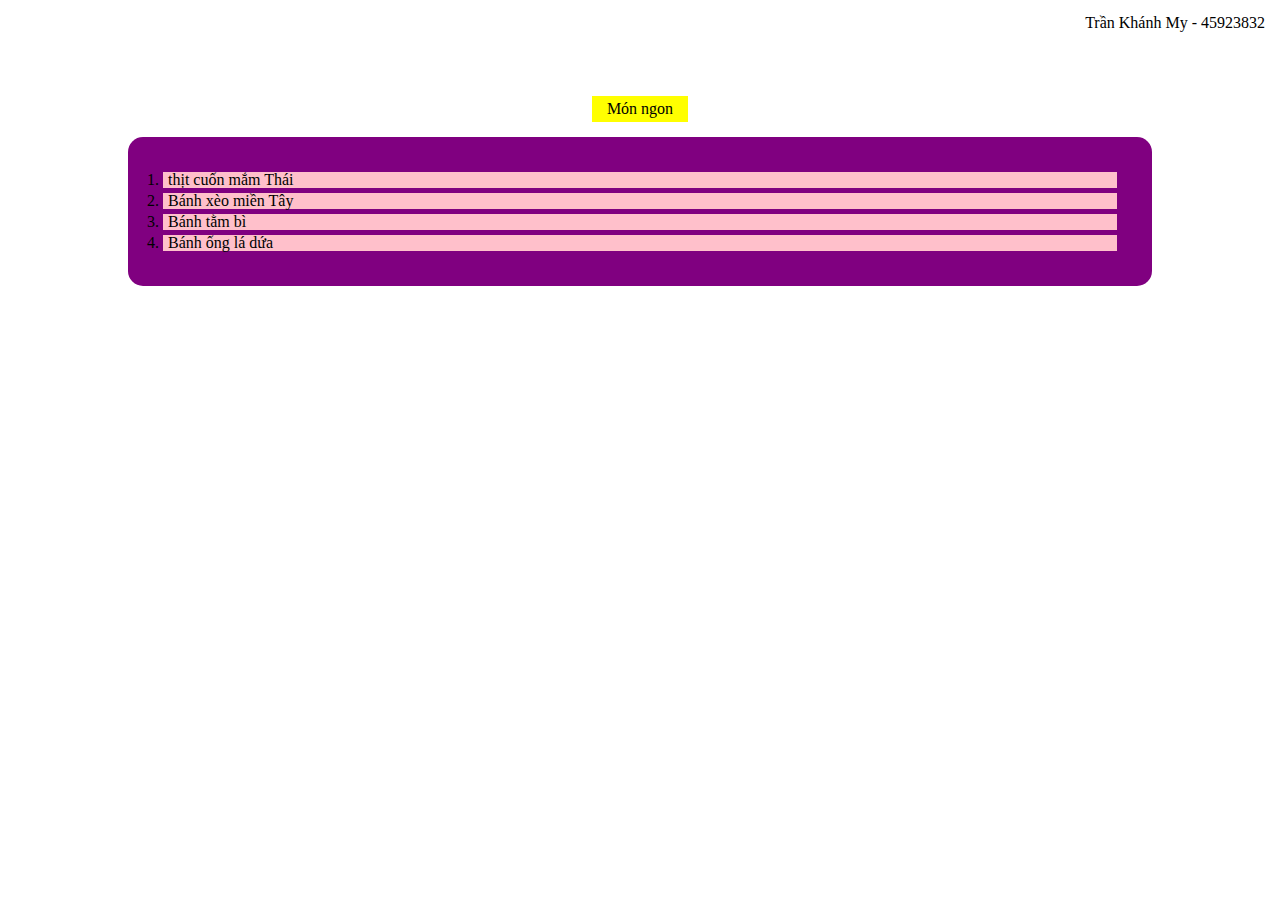
==== index.html @ eee4716b "first commit" ====
<!DOCTYPE html>
<html lang="en">
  <head>
    <meta charset="UTF-8" />
    <meta name="viewport" content="width=device-width, initial-scale=1.0" />
    <title>Document</title>
    <link rel="stylesheet" href="css/reset.css" />
    <link rel="stylesheet" href="css/style.css" />
  </head>
  <body>
    <div class="navbar">
      <span class="name">Trần Khánh My - 45923832</span>
    </div>
    <div class="container">
      <span class="title-menu">Món ngon</span>
      <ul>
        <li>thịt cuốn mắm Thái</li>
        <li>Bánh xèo miền Tây</li>
        <li>Bánh tằm bì</li>
        <li>Bánh ống lá dứa</li>
      </ul>
    </div>
  </body>
</html>
---- css/style.css ----
.container {
  margin-top: 50px;
  display: flex;
  justify-content: center;
  flex-direction: column;
  align-items: center;
  width: 100%;
}
.title-menu {
  background-color: yellow;
  padding: 5px 15px;
  margin-bottom: 15px;
}
ul {
  flex-direction: column;
  display: flex;
  justify-content: center;
  gap: 5px;
  background-color: purple;
  width: 80%;
  padding: 35px 35px;
  border-radius: 15px;
}
li {
  list-style-type: decimal;
  background-color: pink;
  padding-left: 5px;
}

.navbar {
  display: flex;
  justify-content: end;
  align-items: center;
  padding: 15px;
  background-image: url(https://images.unsplash.com/photo-1721332149274-586f2604884d?q=80&w=1936&auto=format&fit=crop&ixlib=rb-4.0.3&ixid=M3wxMjA3fDF8MHxwaG90by1wYWdlfHx8fGVufDB8fHx8fA%3D%3D);
}
.avatar {
  width: 50px;
  height: 50px;
}
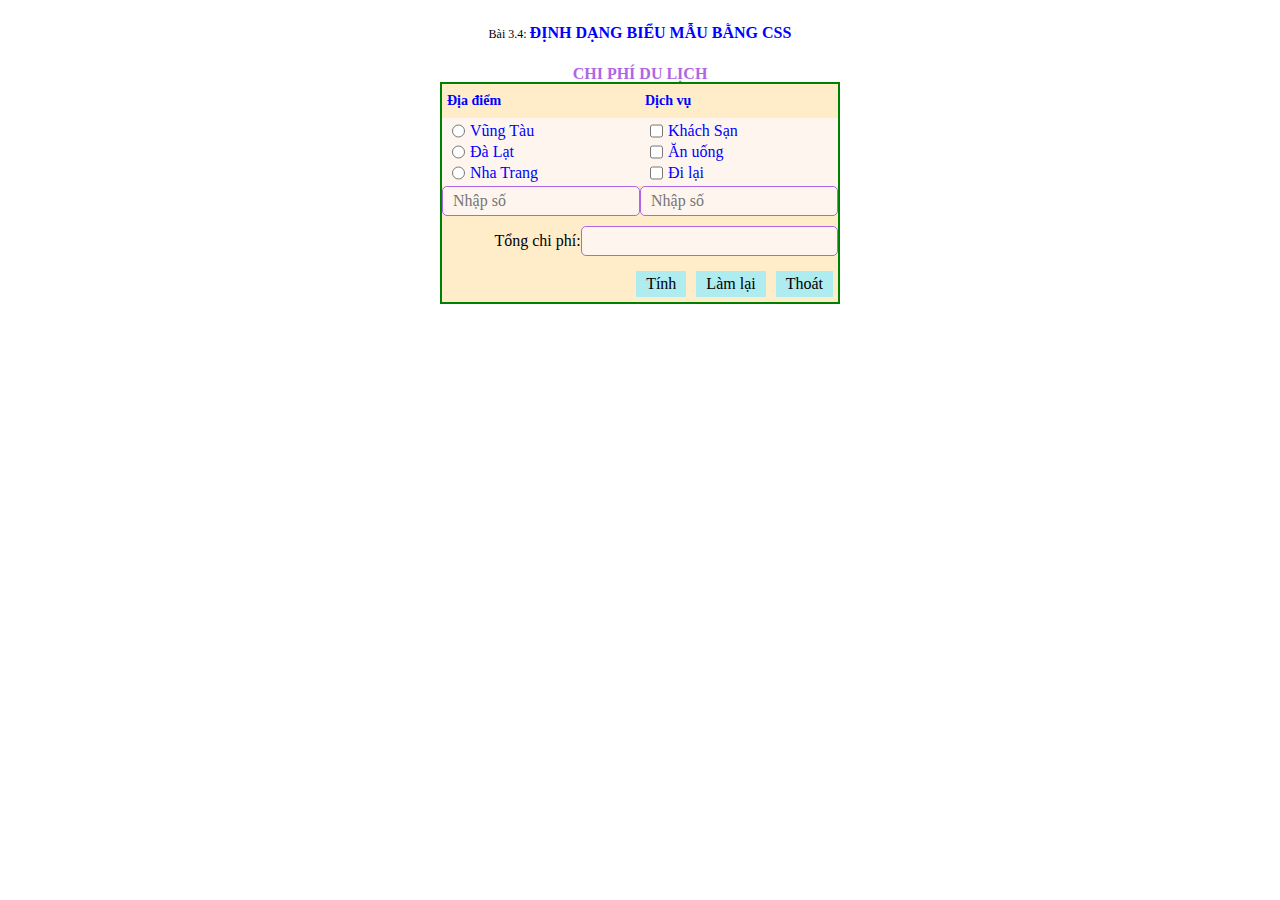
==== commit 26020cff: "baitapmyngu" ====
--- a/index.html
+++ b/index.html
@@ -8,17 +8,119 @@
     <link rel="stylesheet" href="css/style.css" />
   </head>
   <body>
-    <div class="navbar">
-      <span class="name">Trần Khánh My - 45923832</span>
+    <div class="example">
+      <div class="title">Bài 3.4: <span>ĐỊNH DẠNG BIỂU MẪU BẰNG CSS</span></div>
+      <div class="container">
+        <div class="table-name">CHI PHÍ DU LỊCH</div>
+        <div class="table-menu">
+          <div class="table-menu-selector">
+            <div class="menu-list">
+              <div class="menu-list-title">Địa điểm</div>
+              <div class="menu-list-item">
+                <div class="menu-item">
+                  <label>
+                    <input type="radio" name="menu-item-select" id="" /><span
+                      >Vũng Tàu</span
+                    >
+                  </label>
+                </div>
+                <div class="menu-item">
+                  <label>
+                    <input type="radio" name="menu-item-select" id="" /><span
+                      >Đà Lạt</span
+                    >
+                  </label>
+                </div>
+                <div class="menu-item">
+                  <label>
+                    <input type="radio" name="menu-item-select" id="" /><span
+                      >Nha Trang</span
+                    >
+                  </label>
+                </div>
+              </div>
+            </div>
+            <div class="menu-list">
+              <div class="menu-list-title">Dịch vụ</div>
+              <div class="menu-list-item">
+                <div class="menu-item">
+                  <label>
+                    <input
+                      type="checkbox"
+                      class="input-service"
+                      name="menu-item-select"
+                      id=""
+                    /><span>Khách Sạn</span>
+                  </label>
+                </div>
+                <div class="menu-item">
+                  <label>
+                    <input
+                      type="checkbox"
+                      class="input-service"
+                      name="menu-item-select"
+                      id=""
+                    /><span>Ăn uống</span>
+                  </label>
+                </div>
+                <div class="menu-item">
+                  <label>
+                    <input
+                      type="checkbox"
+                      class="input-service"
+                      name="menu-item-select"
+                      id=""
+                    /><span>Đi lại</span>
+                  </label>
+                </div>
+              </div>
+            </div>
+          </div>
+          <div class="menu-calculator">
+            <input class="inputNumber cost" placeholder="Nhập số" type="text" />
+            <input class="inputNumber cost" placeholder="Nhập số" type="text" />
+          </div>
+          <div class="total-cost">
+            <span>Tổng chi phí:</span>
+            <input type="text" id="total-cost" disabled class="inputNumber" />
+          </div>
+          <div class="action-table">
+            <button onclick="calcCost()">Tính</button>
+            <button onclick="resetNumber()">Làm lại</button>
+            <button>Thoát</button>
+          </div>
+        </div>
+      </div>
     </div>
-    <div class="container">
-      <span class="title-menu">Món ngon</span>
-      <ul>
-        <li>thịt cuốn mắm Thái</li>
-        <li>Bánh xèo miền Tây</li>
-        <li>Bánh tằm bì</li>
-        <li>Bánh ống lá dứa</li>
-      </ul>
-    </div>
+    <script>
+      document.querySelectorAll(".inputNumber").forEach((input) => {
+        input.addEventListener("keypress", (event) => validInput(event));
+        input.addEventListener("paste", (event) => checkPaste(event));
+      });
+      function checkPaste(event) {
+        const clipboard = (event.clipboardData || window.clipboardData).getData(
+          "text"
+        );
+        if (!/^\d+$/.test(clipboard)) {
+          event.preventDefault();
+        }
+      }
+      function validInput(event) {
+        if (/[^0-9]/.test(event.key)) {
+          event.preventDefault();
+        }
+      }
+      function calcCost() {
+        let cost = 0;
+        document
+          .querySelectorAll(".cost")
+          .forEach((e) => (cost += parseInt(e.value || 0)));
+        document.getElementById("total-cost").value = cost;
+      }
+      function resetNumber() {
+        document.querySelectorAll(".cost").forEach((e) => (e.value = null));
+        document.getElementById("total-cost").value = null;
+      }
+    </script>
   </body>
 </html>
--- a/css/style.css
+++ b/css/style.css
@@ -1,40 +1,89 @@
+.example {
+  /* background-color: #ffedc9; */
+}
+.title {
+  padding: 25px 0;
+  text-align: center;
+  font-size: 12px;
+}
+.title span {
+  font-size: 16px;
+  font-weight: 700;
+  color: blue;
+}
 .container {
-  margin-top: 50px;
   display: flex;
   justify-content: center;
-  flex-direction: column;
   align-items: center;
   width: 100%;
+  flex-direction: column;
 }
-.title-menu {
-  background-color: yellow;
-  padding: 5px 15px;
-  margin-bottom: 15px;
+.table-name {
+  color: #af66e4;
+  font-weight: 700;
 }
-ul {
-  flex-direction: column;
-  display: flex;
-  justify-content: center;
-  gap: 5px;
-  background-color: purple;
-  width: 80%;
-  padding: 35px 35px;
-  border-radius: 15px;
-}
-li {
-  list-style-type: decimal;
-  background-color: pink;
-  padding-left: 5px;
+.table-menu {
+  border: 2px solid green;
+  background-color: #ffedc9;
+  width: 400px;
 }
 
-.navbar {
+.table-menu-selector {
+  display: grid;
+  grid-template-columns: 1fr 1fr;
+}
+.menu-calculator {
+  width: 100%;
+  display: flex;
+}
+.menu-calculator input {
+  width: 50%;
+}
+input {
+  border-radius: 5px;
+  border: 1px solid #af66e4;
+  background-color: #fef5ee;
+  padding: 5px 10px;
+}
+.menu-list {
+  display: flex;
+  flex-direction: column;
+  color: blue;
+}
+.menu-list-title {
+  background-color: #ffedc9;
+  padding: 10px 5px;
+  font-size: 14px;
+  font-weight: 600;
+}
+.menu-list-item {
+  background-color: #fef5ee;
+  width: 100%;
+  display: flex;
+  flex-direction: column;
+  gap: 5px;
+  padding: 5px 10px;
+}
+.menu-item label {
+  display: flex;
+  gap: 5px;
+}
+.total-cost {
   display: flex;
   justify-content: end;
   align-items: center;
-  padding: 15px;
-  background-image: url(https://images.unsplash.com/photo-1721332149274-586f2604884d?q=80&w=1936&auto=format&fit=crop&ixlib=rb-4.0.3&ixid=M3wxMjA3fDF8MHxwaG90by1wYWdlfHx8fGVufDB8fHx8fA%3D%3D);
+  padding: 10px 0;
 }
-.avatar {
-  width: 50px;
-  height: 50px;
+.total-cost input {
+  width: 65%;
 }
+.action-table {
+  display: flex;
+  justify-content: end;
+  gap: 10px;
+  padding: 5px;
+}
+.action-table button {
+  background-color: #afecef;
+  padding: 5px 10px;
+}
